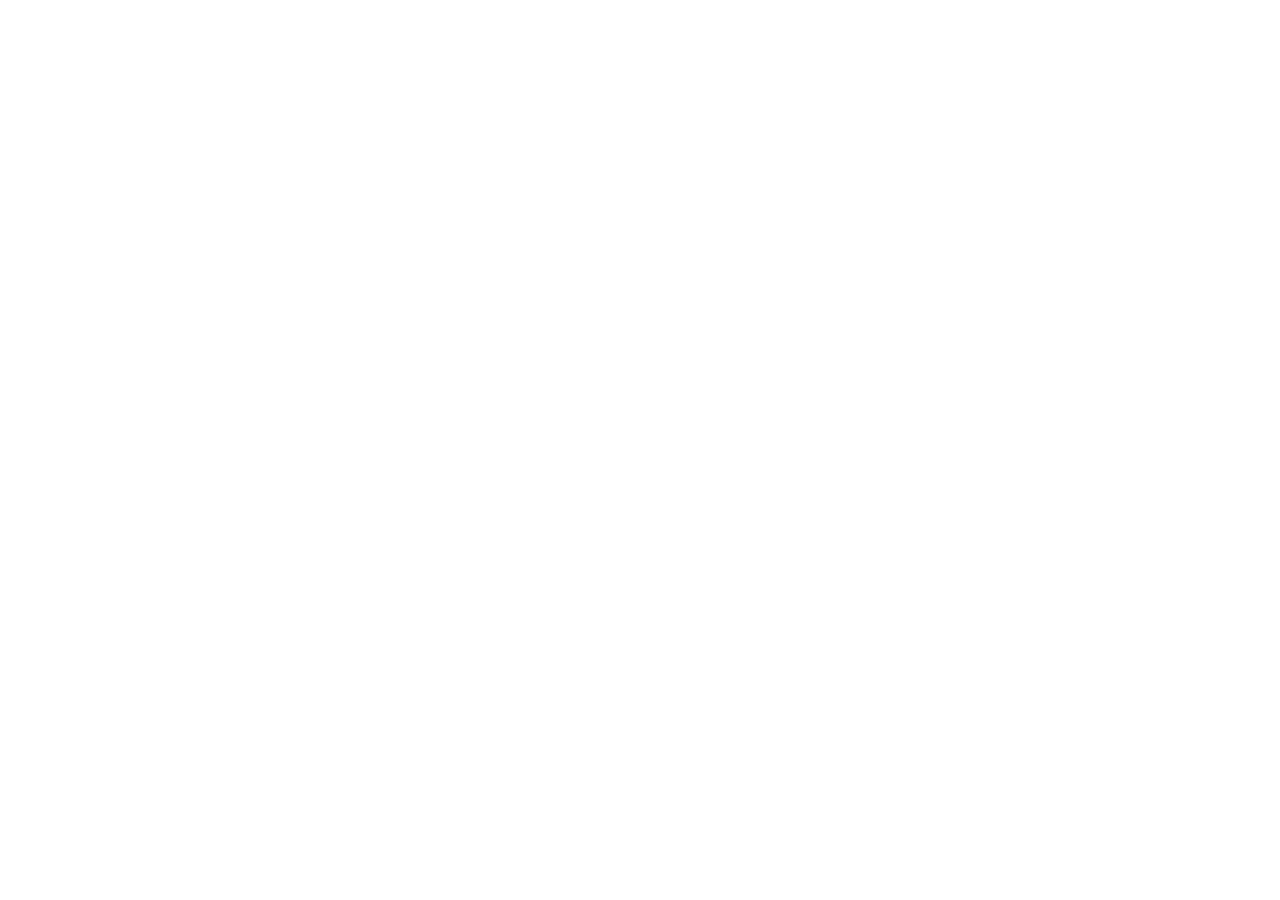
==== src/main/resources/templates/admin/index.html @ 30d38d09 "feat(admin): 添加管理员登录功能- 新增 AdminPageController 控制器处理管理员登录相关请求 - 添加 UserEntity 实体类和 User" ====
<!DOCTYPE html>
<html lang="zh" xmlns:th="http://www.thymeleaf.org">
<head>
    <title></title>
    <link rel="stylesheet" th:href="@{'/css/reset.css'}"/>
    <link rel="stylesheet" th:href="@{'/css/main.css'}"/>
    <link rel="stylesheet" th:href="@{'/css/header.css'}"/>
    <link rel="stylesheet" th:href="@{'/css/tags.css'}"/>
    <link rel="stylesheet" th:href="@{'/css/content.css'}"/>
    <link rel="stylesheet" th:href="@{'/css/page.css'}"/>
</head>
<body>
<div class="main flex flex-column">
    <header th:replace="component/header"></header>
    <div class="main-body flex flex-column">

    </div>
    <div th:replace="component/footer"></div>
</div>
</body>
</html>
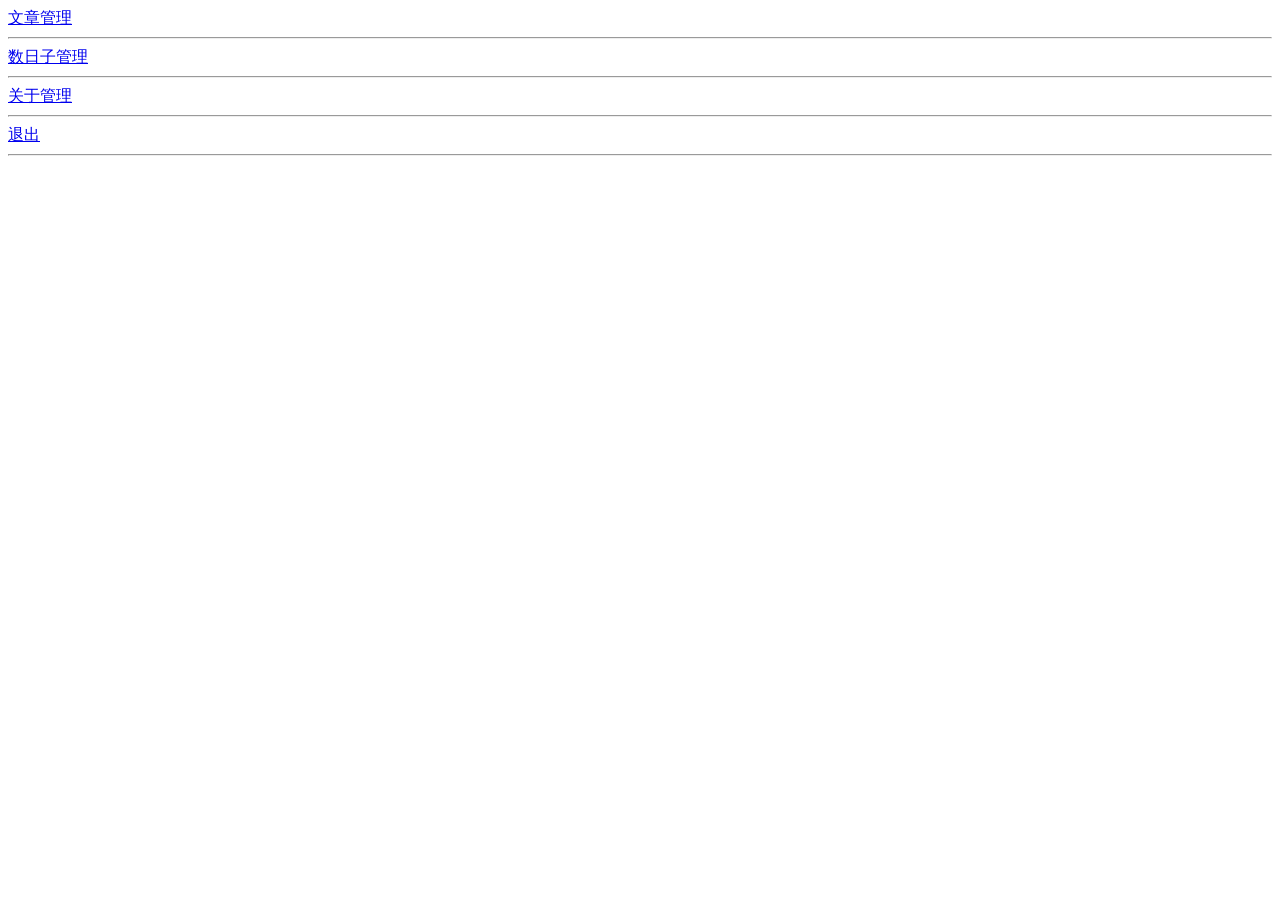
==== commit ff0010cf: "feat: 认证拦截、登出" ====
--- a/src/main/resources/templates/admin/index.html
+++ b/src/main/resources/templates/admin/index.html
@@ -13,7 +13,22 @@
 <div class="main flex flex-column">
     <header th:replace="component/header"></header>
     <div class="main-body flex flex-column">
-
+        <div>
+            <a href="/admin/article">文章管理</a>
+        </div>
+        <hr/>
+        <div>
+            <a href="/admin/countdays">数日子管理</a>
+        </div>
+        <hr/>
+        <div>
+            <a href="/admin/about">关于管理</a>
+        </div>
+        <hr/>
+        <div>
+            <a href="/admin/logout">退出</a>
+        </div>
+        <hr/>
     </div>
     <div th:replace="component/footer"></div>
 </div>
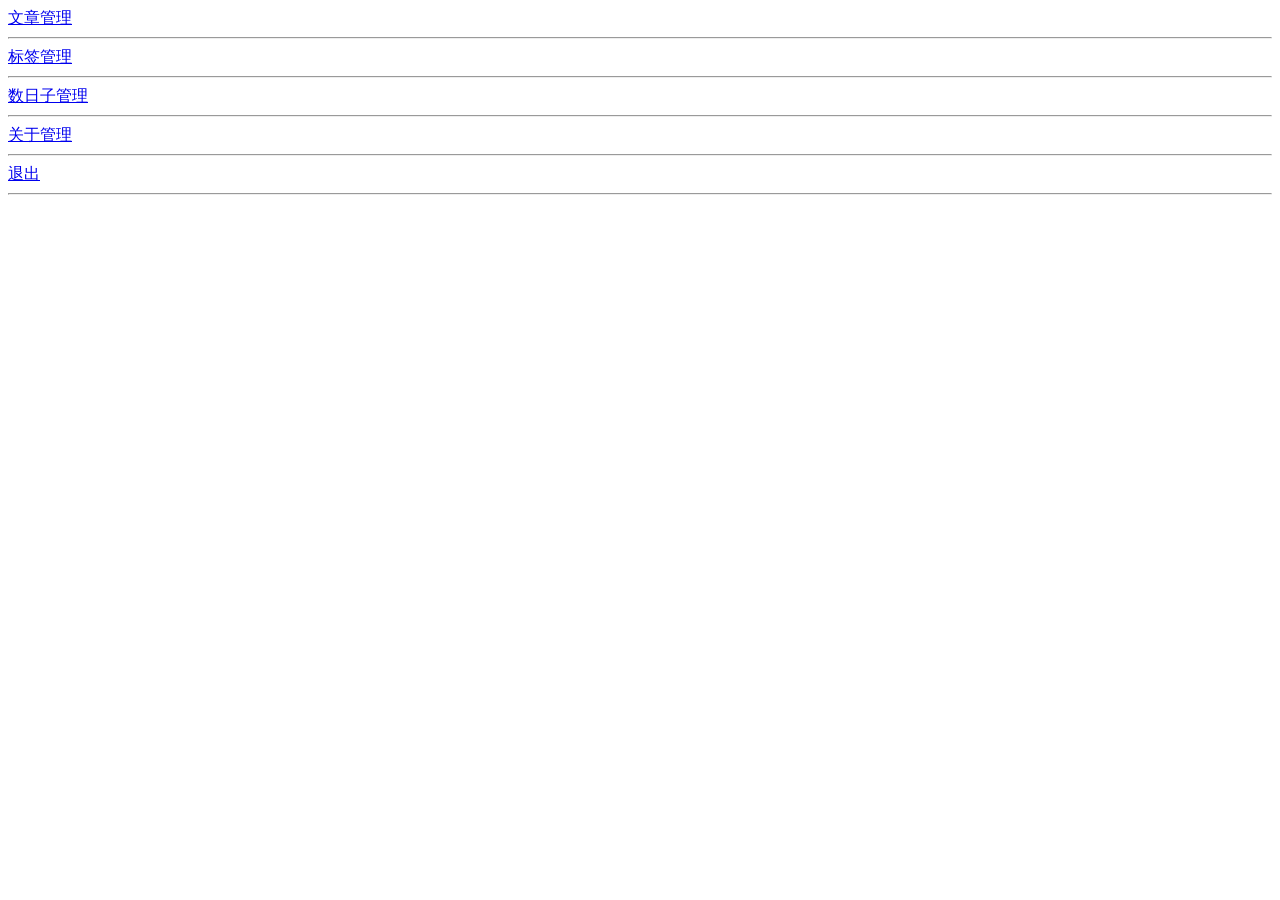
==== commit c6777f15: "feat(admin): 新增标签管理功能 - 添加标签编辑和创建页面 - 实现标签创建、编辑和删除功能 - 更新标签列表页面 - 添加标签实体和DTO类" ====
--- a/src/main/resources/templates/admin/index.html
+++ b/src/main/resources/templates/admin/index.html
@@ -18,6 +18,10 @@
         </div>
         <hr/>
         <div>
+            <a href="/admin/tag">标签管理</a>
+        </div>
+        <hr/>
+        <div>
             <a href="/admin/countdays">数日子管理</a>
         </div>
         <hr/>
